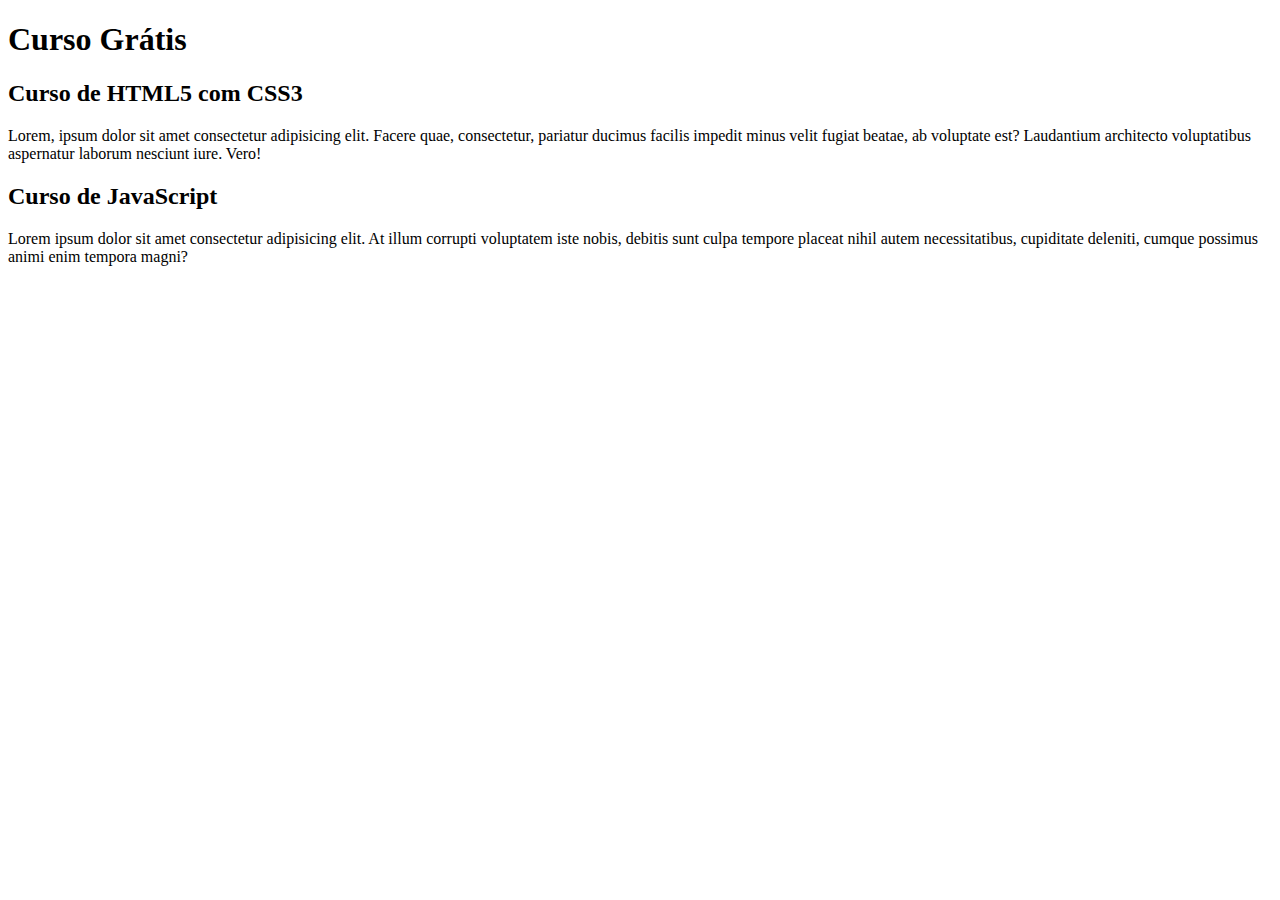
==== index.html @ d609eedf "comecei o conteúdo" ====
<!DOCTYPE html>
<html lang="pt-br">
<head>
    <meta charset="UTF-8">
    <meta http-equiv="X-UA-Compatible" content="IE=edge">
    <meta name="viewport" content="width=device-width, initial-scale=1.0">
    <title>Título do Site</title>
</head>
<body>
    <main>
        <header>
            <h1>Curso Grátis</h1>
        </header>
        <article>
            <h2>Curso de HTML5 com CSS3</h2>
            <p>Lorem, ipsum dolor sit amet consectetur adipisicing elit. Facere quae, consectetur, pariatur ducimus facilis impedit minus velit fugiat beatae, ab voluptate est? Laudantium architecto voluptatibus aspernatur laborum nesciunt iure. Vero!</p>
        </article>
        <article>
            <h2>Curso de JavaScript</h2>
            <p>Lorem ipsum dolor sit amet consectetur adipisicing elit. At illum corrupti voluptatem iste nobis, debitis sunt culpa tempore placeat nihil autem necessitatibus, cupiditate deleniti, cumque possimus animi enim tempora magni?</p>
        </article>
    </main>
</body>
</html>
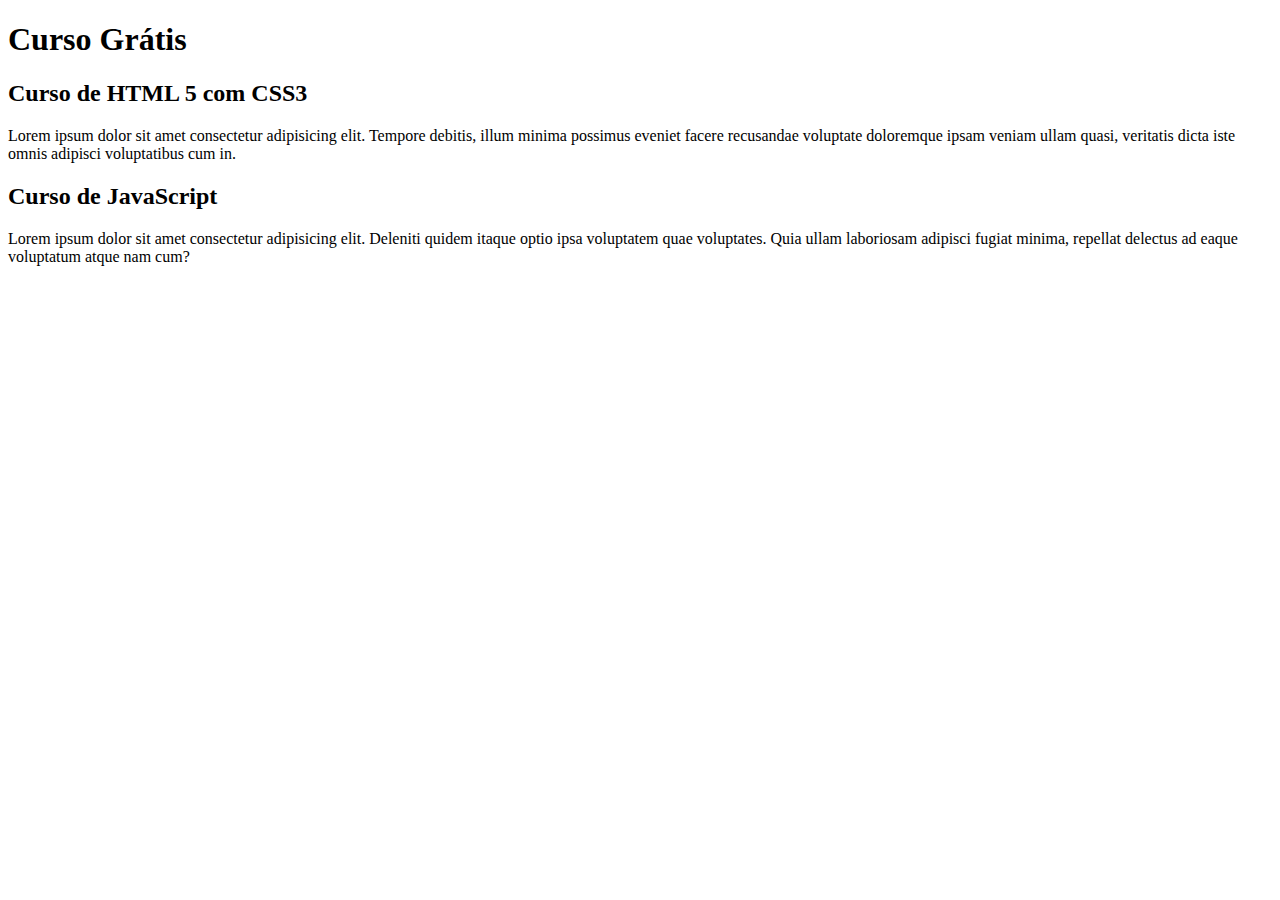
==== commit c9d87793: "comecei o conteúdo" ====
--- a/index.html
+++ b/index.html
@@ -12,12 +12,12 @@
             <h1>Curso Grátis</h1>
         </header>
         <article>
-            <h2>Curso de HTML5 com CSS3</h2>
-            <p>Lorem, ipsum dolor sit amet consectetur adipisicing elit. Facere quae, consectetur, pariatur ducimus facilis impedit minus velit fugiat beatae, ab voluptate est? Laudantium architecto voluptatibus aspernatur laborum nesciunt iure. Vero!</p>
+            <h2>Curso de HTML 5 com CSS3</h2>
+            <p>Lorem ipsum dolor sit amet consectetur adipisicing elit. Tempore debitis, illum minima possimus eveniet facere recusandae voluptate doloremque ipsam veniam ullam quasi, veritatis dicta iste omnis adipisci voluptatibus cum in.</p>
         </article>
         <article>
             <h2>Curso de JavaScript</h2>
-            <p>Lorem ipsum dolor sit amet consectetur adipisicing elit. At illum corrupti voluptatem iste nobis, debitis sunt culpa tempore placeat nihil autem necessitatibus, cupiditate deleniti, cumque possimus animi enim tempora magni?</p>
+            <p>Lorem ipsum dolor sit amet consectetur adipisicing elit. Deleniti quidem itaque optio ipsa voluptatem quae voluptates. Quia ullam laboriosam adipisci fugiat minima, repellat delectus ad eaque voluptatum atque nam cum?</p>
         </article>
     </main>
 </body>
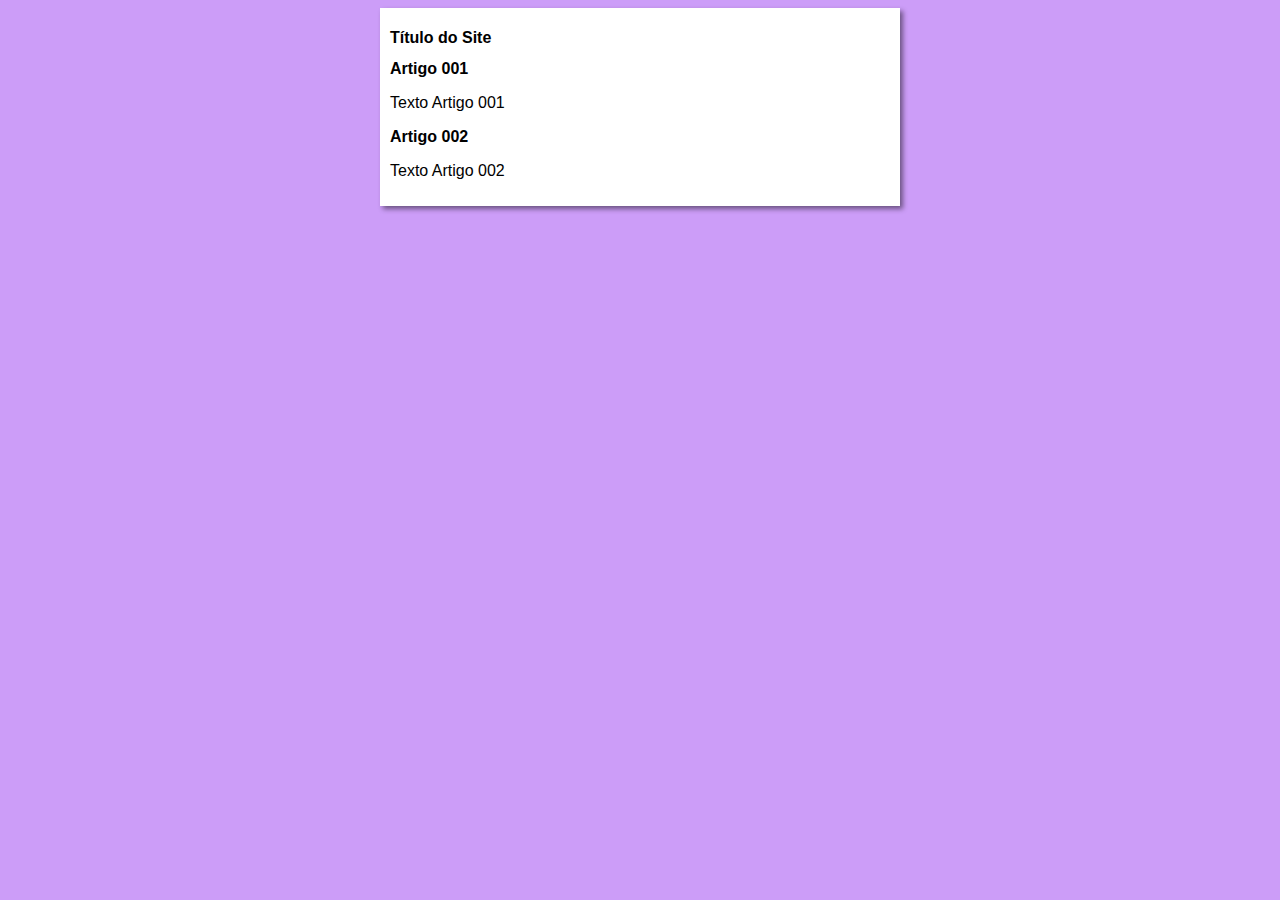
==== commit e33fc5fe: "inicie o design" ====
--- a/index.html
+++ b/index.html
@@ -5,19 +5,20 @@
     <meta http-equiv="X-UA-Compatible" content="IE=edge">
     <meta name="viewport" content="width=device-width, initial-scale=1.0">
     <title>Título do Site</title>
+    <link rel="stylesheet" href="estilos/style.css">
 </head>
 <body>
     <main>
         <header>
-            <h1>Curso Grátis</h1>
+            <h1>Título do Site</h1>
         </header>
         <article>
-            <h2>Curso de HTML 5 com CSS3</h2>
-            <p>Lorem ipsum dolor sit amet consectetur adipisicing elit. Tempore debitis, illum minima possimus eveniet facere recusandae voluptate doloremque ipsam veniam ullam quasi, veritatis dicta iste omnis adipisci voluptatibus cum in.</p>
+            <h2>Artigo 001</h2>
+            <p>Texto Artigo 001</p>
         </article>
         <article>
-            <h2>Curso de JavaScript</h2>
-            <p>Lorem ipsum dolor sit amet consectetur adipisicing elit. Deleniti quidem itaque optio ipsa voluptatem quae voluptates. Quia ullam laboriosam adipisci fugiat minima, repellat delectus ad eaque voluptatum atque nam cum?</p>
+            <h2>Artigo 002</h2>
+            <p>Texto Artigo 002</p>
         </article>
     </main>
 </body>
--- a/estilos/style.css
+++ b/estilos/style.css
@@ -0,0 +1,16 @@
+*{
+    font-family: Arial, Helvetica, sans-serif;
+    font-size: 16px;
+}
+
+body{
+    background-color: rgb(204, 157, 248);
+}
+
+main{
+    background-color: white;
+    width: 500px;
+    margin: auto;
+    padding: 10px;
+    box-shadow: 3px 3px 5px rgba(0, 0, 0, 0.473);
+}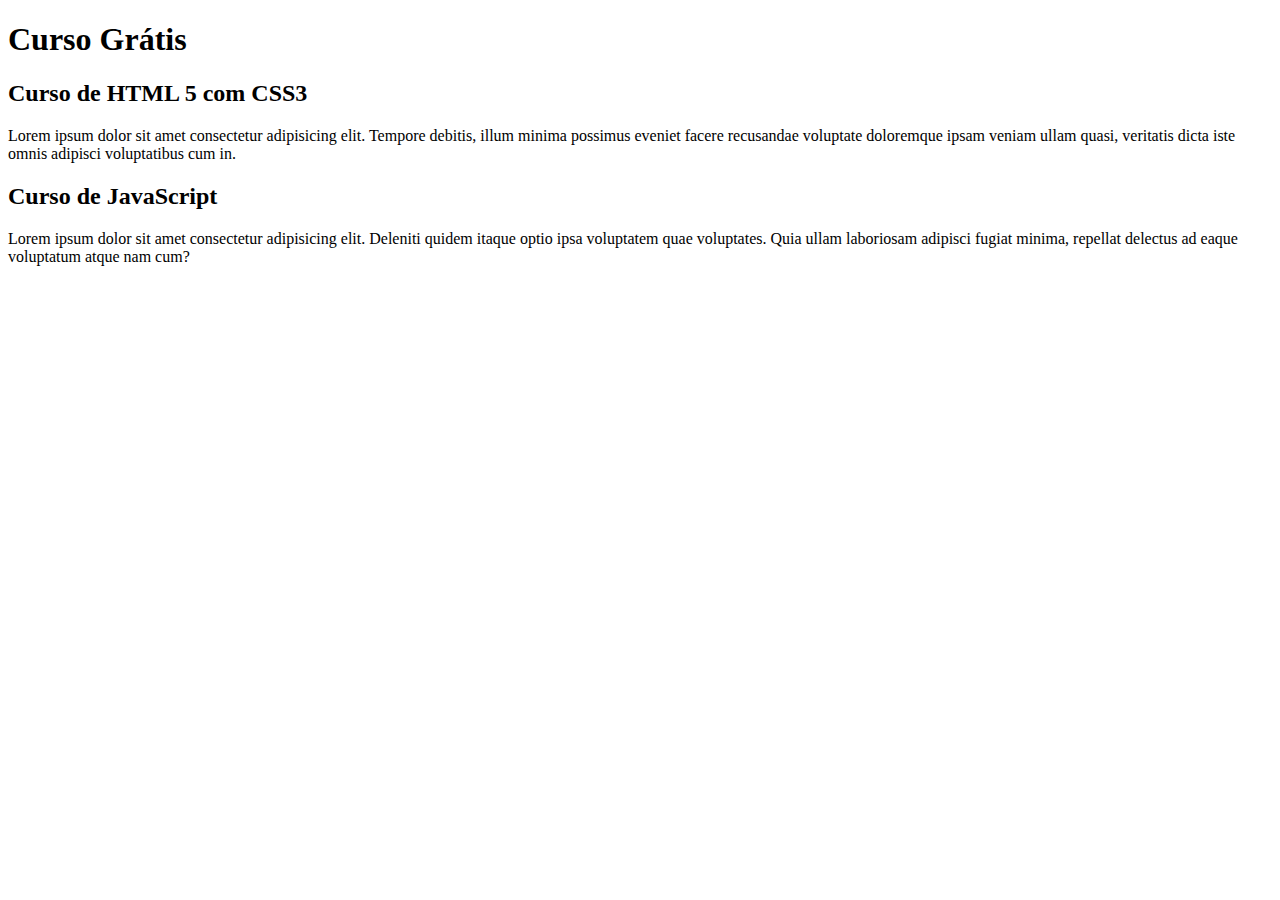
==== commit 50481f21: "Update index.html" ====
--- a/index.html
+++ b/index.html
@@ -4,21 +4,20 @@
     <meta charset="UTF-8">
     <meta http-equiv="X-UA-Compatible" content="IE=edge">
     <meta name="viewport" content="width=device-width, initial-scale=1.0">
-    <title>Título do Site</title>
-    <link rel="stylesheet" href="estilos/style.css">
+    <title>Site CursoeVideo</title>
 </head>
 <body>
     <main>
         <header>
-            <h1>Título do Site</h1>
+            <h1>Curso Grátis</h1>
         </header>
         <article>
-            <h2>Artigo 001</h2>
-            <p>Texto Artigo 001</p>
+            <h2>Curso de HTML 5 com CSS3</h2>
+            <p>Lorem ipsum dolor sit amet consectetur adipisicing elit. Tempore debitis, illum minima possimus eveniet facere recusandae voluptate doloremque ipsam veniam ullam quasi, veritatis dicta iste omnis adipisci voluptatibus cum in.</p>
         </article>
         <article>
-            <h2>Artigo 002</h2>
-            <p>Texto Artigo 002</p>
+            <h2>Curso de JavaScript</h2>
+            <p>Lorem ipsum dolor sit amet consectetur adipisicing elit. Deleniti quidem itaque optio ipsa voluptatem quae voluptates. Quia ullam laboriosam adipisci fugiat minima, repellat delectus ad eaque voluptatum atque nam cum?</p>
         </article>
     </main>
 </body>
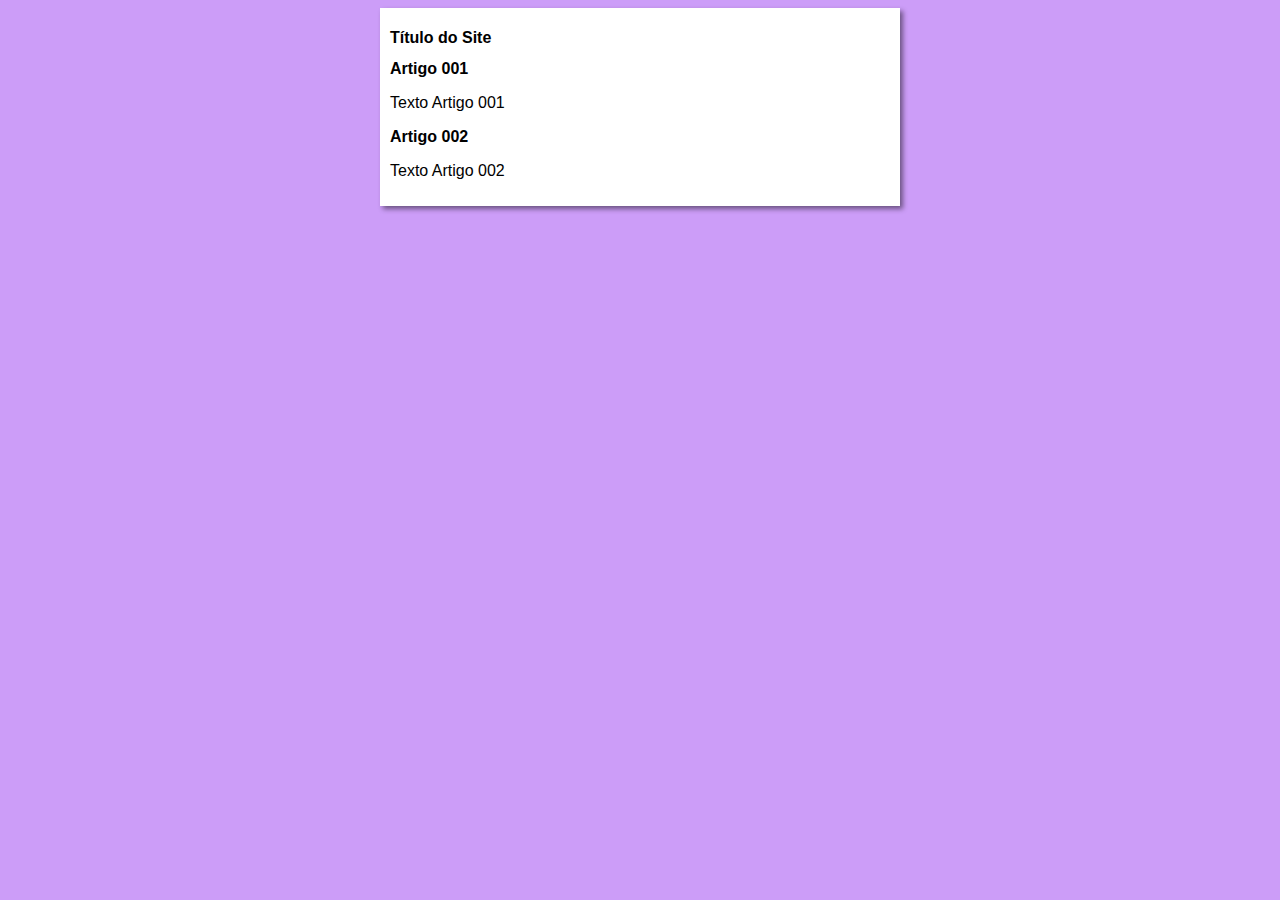
==== commit feef5085: "Update index.html" ====
--- a/index.html
+++ b/index.html
@@ -4,20 +4,21 @@
     <meta charset="UTF-8">
     <meta http-equiv="X-UA-Compatible" content="IE=edge">
     <meta name="viewport" content="width=device-width, initial-scale=1.0">
-    <title>Site CursoeVideo</title>
+    <title>Curso em Vídeo</title>
+    <link rel="stylesheet" href="estilos/style.css">
 </head>
 <body>
     <main>
         <header>
-            <h1>Curso Grátis</h1>
+            <h1>Título do Site</h1>
         </header>
         <article>
-            <h2>Curso de HTML 5 com CSS3</h2>
-            <p>Lorem ipsum dolor sit amet consectetur adipisicing elit. Tempore debitis, illum minima possimus eveniet facere recusandae voluptate doloremque ipsam veniam ullam quasi, veritatis dicta iste omnis adipisci voluptatibus cum in.</p>
+            <h2>Artigo 001</h2>
+            <p>Texto Artigo 001</p>
         </article>
         <article>
-            <h2>Curso de JavaScript</h2>
-            <p>Lorem ipsum dolor sit amet consectetur adipisicing elit. Deleniti quidem itaque optio ipsa voluptatem quae voluptates. Quia ullam laboriosam adipisci fugiat minima, repellat delectus ad eaque voluptatum atque nam cum?</p>
+            <h2>Artigo 002</h2>
+            <p>Texto Artigo 002</p>
         </article>
     </main>
 </body>
--- a/estilos/style.css
+++ b/estilos/style.css
@@ -0,0 +1,16 @@
+*{
+    font-family: Arial, Helvetica, sans-serif;
+    font-size: 16px;
+}
+
+body{
+    background-color: rgb(204, 157, 248);
+}
+
+main{
+    background-color: white;
+    width: 500px;
+    margin: auto;
+    padding: 10px;
+    box-shadow: 3px 3px 5px rgba(0, 0, 0, 0.473);
+}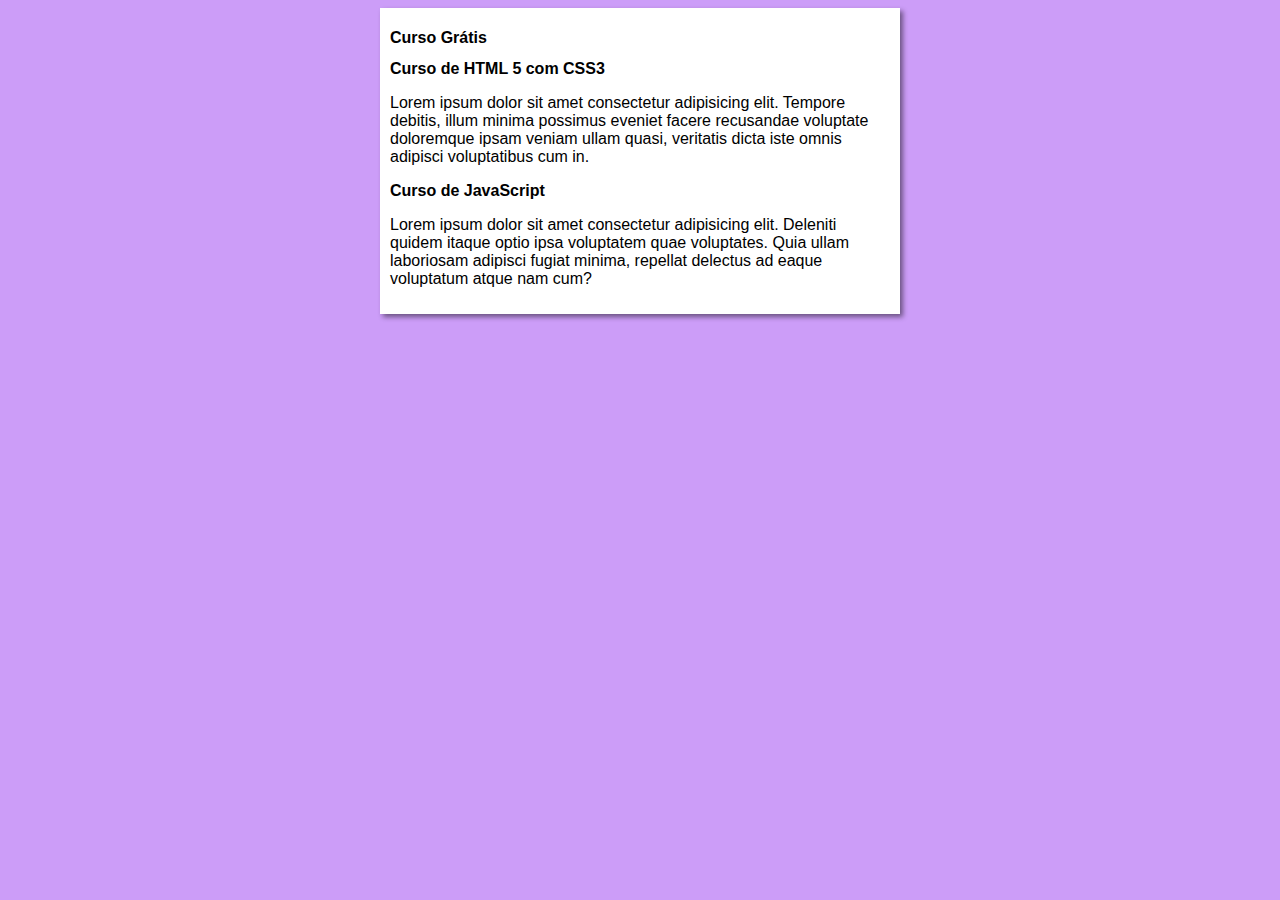
==== commit 5cdd63b4: "Merge branch 'design'" ====
--- a/index.html
+++ b/index.html
@@ -10,15 +10,15 @@
 <body>
     <main>
         <header>
-            <h1>Título do Site</h1>
+            <h1>Curso Grátis</h1>
         </header>
         <article>
-            <h2>Artigo 001</h2>
-            <p>Texto Artigo 001</p>
+            <h2>Curso de HTML 5 com CSS3</h2>
+            <p>Lorem ipsum dolor sit amet consectetur adipisicing elit. Tempore debitis, illum minima possimus eveniet facere recusandae voluptate doloremque ipsam veniam ullam quasi, veritatis dicta iste omnis adipisci voluptatibus cum in.</p>
         </article>
         <article>
-            <h2>Artigo 002</h2>
-            <p>Texto Artigo 002</p>
+            <h2>Curso de JavaScript</h2>
+            <p>Lorem ipsum dolor sit amet consectetur adipisicing elit. Deleniti quidem itaque optio ipsa voluptatem quae voluptates. Quia ullam laboriosam adipisci fugiat minima, repellat delectus ad eaque voluptatum atque nam cum?</p>
         </article>
     </main>
 </body>
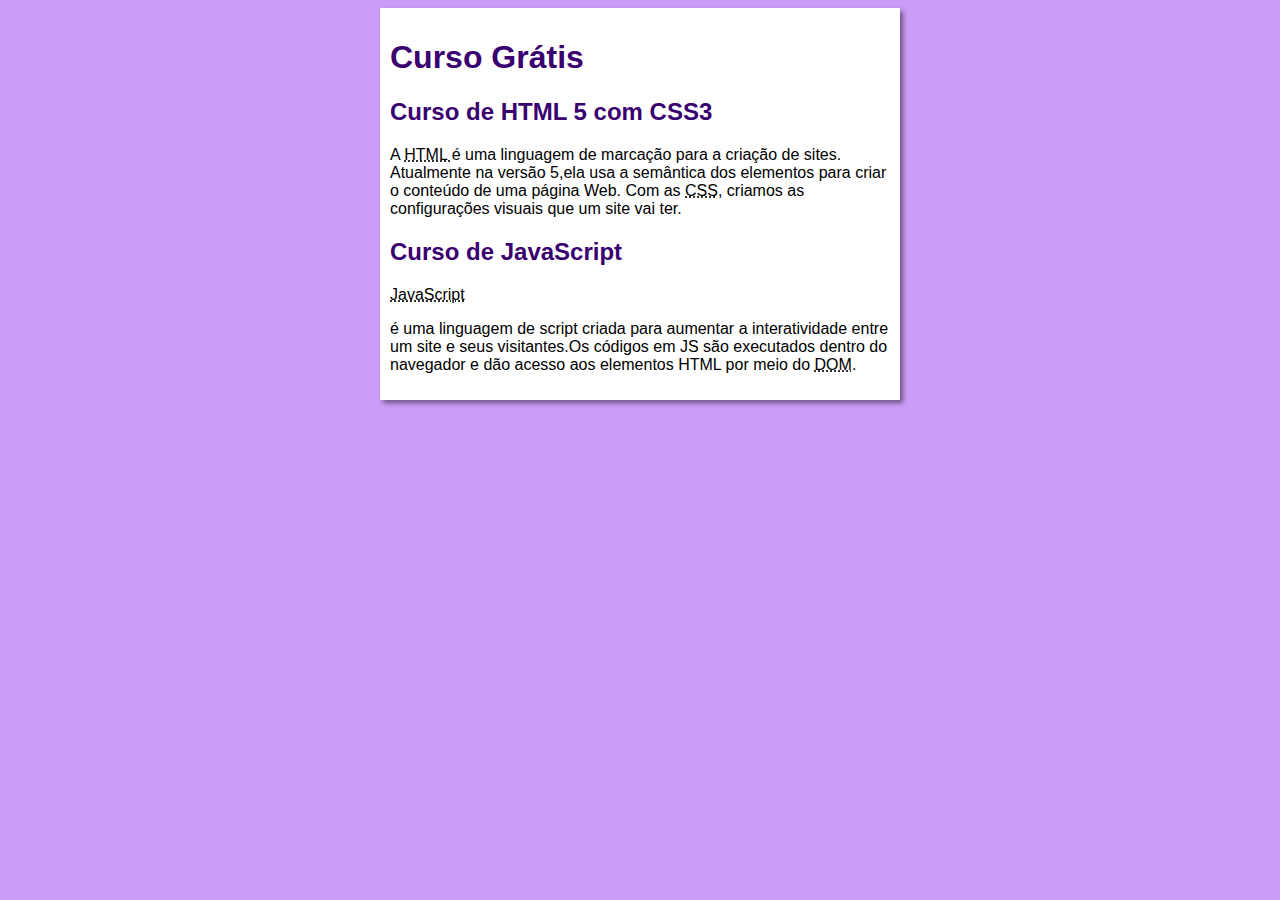
==== commit ce73f610: "imagens" ====
--- a/index.html
+++ b/index.html
@@ -14,11 +14,11 @@
         </header>
         <article>
             <h2>Curso de HTML 5 com CSS3</h2>
-            <p>Lorem ipsum dolor sit amet consectetur adipisicing elit. Tempore debitis, illum minima possimus eveniet facere recusandae voluptate doloremque ipsam veniam ullam quasi, veritatis dicta iste omnis adipisci voluptatibus cum in.</p>
+            <p>A <abbr title="HyperText Markup Language">HTML </abbr>é uma linguagem de marcação para a criação de sites. Atualmente na versão 5,ela usa a semântica dos elementos para criar o conteúdo de uma página Web. Com as <abbr title="Cascading style Sheets">CSS</abbr>, criamos as configurações visuais que um site vai ter.</p>
         </article>
         <article>
             <h2>Curso de JavaScript</h2>
-            <p>Lorem ipsum dolor sit amet consectetur adipisicing elit. Deleniti quidem itaque optio ipsa voluptatem quae voluptates. Quia ullam laboriosam adipisci fugiat minima, repellat delectus ad eaque voluptatum atque nam cum?</p>
+            <p><abbr title="JavaScript">JavaScript</abbr></p>é uma linguagem de script criada para aumentar a interatividade entre um site e seus visitantes.Os códigos em JS são executados dentro do navegador e dão acesso aos elementos HTML por meio do <abbr title="Document Object Model">DOM</abbr>.</p>
         </article>
     </main>
 </body>
--- a/estilos/style.css
+++ b/estilos/style.css
@@ -13,4 +13,24 @@
     margin: auto;
     padding: 10px;
     box-shadow: 3px 3px 5px rgba(0, 0, 0, 0.473);
+}
+h1{
+    font-size: 2em;
+    color: rgb(58, 0, 112);
+}
+
+h2{
+    font-size: 1.5em;
+    color: rgb(58, 0, 112);
+}
+
+a{
+    text-decoration: none;
+    font-weight: bold;
+    color:  rgb(58, 0, 112);;
+}
+
+a:hover{
+    text-decoration: underline;
+    color: rgb(26, 26, 255);
 }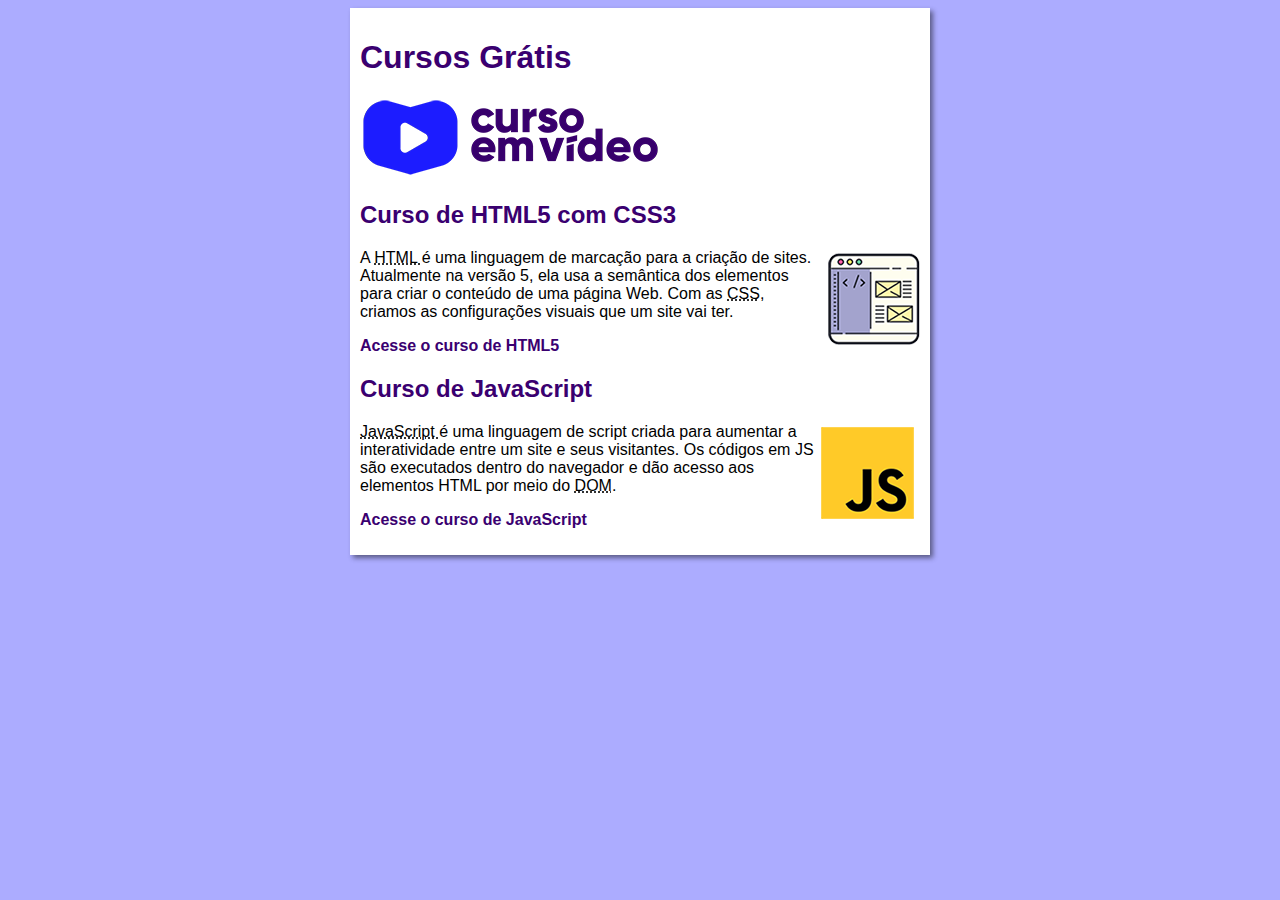
==== commit 6dc81da2: "Concluir o site" ====
--- a/index.html
+++ b/index.html
@@ -2,7 +2,6 @@
 <html lang="pt-br">
 <head>
     <meta charset="UTF-8">
-    <meta http-equiv="X-UA-Compatible" content="IE=edge">
     <meta name="viewport" content="width=device-width, initial-scale=1.0">
     <title>Curso em Vídeo</title>
     <link rel="stylesheet" href="estilos/style.css">
@@ -10,15 +9,22 @@
 <body>
     <main>
         <header>
-            <h1>Curso Grátis</h1>
+            <h1>Cursos Grátis</h1>
+            <img src="imagens/curso-em-video-cor (1).png" alt="Curso em Vídeo">
         </header>
         <article>
-            <h2>Curso de HTML 5 com CSS3</h2>
-            <p>A <abbr title="HyperText Markup Language">HTML </abbr>é uma linguagem de marcação para a criação de sites. Atualmente na versão 5,ela usa a semântica dos elementos para criar o conteúdo de uma página Web. Com as <abbr title="Cascading style Sheets">CSS</abbr>, criamos as configurações visuais que um site vai ter.</p>
+            <h2>Curso de HTML5 com CSS3</h2>
+            <img class="lado" src="imagens/curso-html-css (1).png" alt="Curso HTML">
+            <p> A <abbr title="HyperText Markup Language"> HTML </abbr> é uma linguagem de marcação para a criação de sites. Atualmente na versão 5, ela usa a semântica dos elementos para criar o conteúdo de uma página Web. Com as <abbr title="Cascading Style Sheets">CSS</abbr>, criamos as configurações visuais que um site vai ter.</p>
+            <p><a href="curso-html.html">Acesse o curso de HTML5</a></p>
         </article>
         <article>
             <h2>Curso de JavaScript</h2>
-            <p><abbr title="JavaScript">JavaScript</abbr></p>é uma linguagem de script criada para aumentar a interatividade entre um site e seus visitantes.Os códigos em JS são executados dentro do navegador e dão acesso aos elementos HTML por meio do <abbr title="Document Object Model">DOM</abbr>.</p>
+            <img class="lado" src="imagens/curso-javascript (1).png" alt="Curso JS">
+            <p><abbr title="JavaScript"> JavaScript </abbr> é uma linguagem de script criada para aumentar a interatividade entre um site e seus visitantes. Os códigos em JS são executados dentro do navegador e dão acesso aos elementos HTML por meio do <abbr title="Document Object Model">DOM</abbr>.</p>
+            <p><a href="curso-js.html">Acesse o curso de JavaScript</a></p>
+
+            <a href=""></a>
         </article>
     </main>
 </body>
--- a/estilos/style.css
+++ b/estilos/style.css
@@ -1,36 +1,42 @@
-*{
+* {
     font-family: Arial, Helvetica, sans-serif;
     font-size: 16px;
 }
 
-body{
-    background-color: rgb(204, 157, 248);
+body {
+    background-color: #acacff;
+
 }
 
-main{
+main {
     background-color: white;
-    width: 500px;
+    width: 560px;
     margin: auto;
     padding: 10px;
     box-shadow: 3px 3px 5px rgba(0, 0, 0, 0.473);
 }
-h1{
+
+h1 {
     font-size: 2em;
     color: rgb(58, 0, 112);
 }
 
-h2{
+h2 {
     font-size: 1.5em;
     color: rgb(58, 0, 112);
 }
 
-a{
+img.lado {
+    float: right;
+}
+
+a {
     text-decoration: none;
     font-weight: bold;
-    color:  rgb(58, 0, 112);;
+    color: rgb(58, 0, 112);
 }
 
-a:hover{
+a:hover {
     text-decoration: underline;
     color: rgb(26, 26, 255);
 }